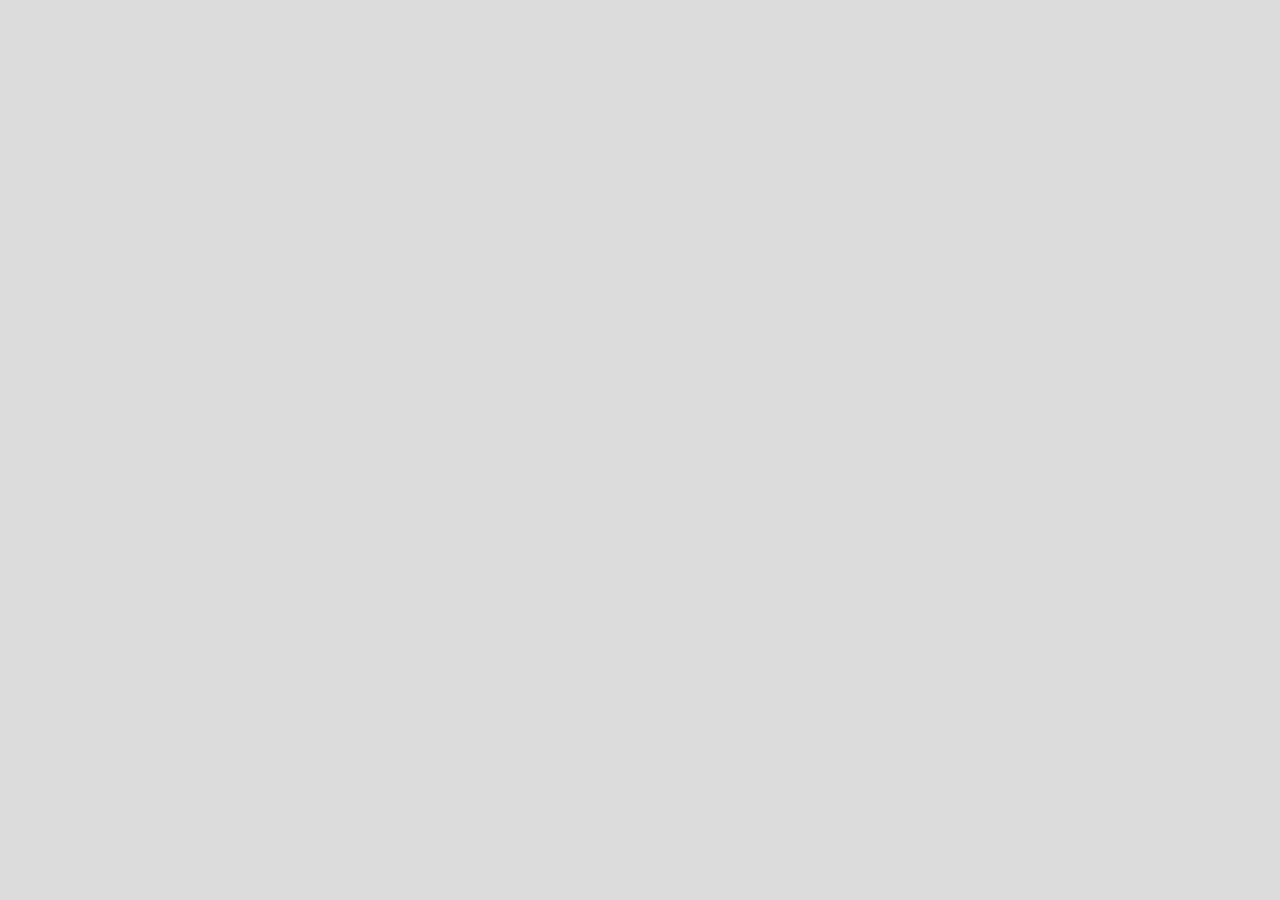
==== 17-collide/index.html @ dbe18ae2 "collide" ====
<!DOCTYPE html>
<html lang="en">
  <head>
    <meta charset="utf-8" />
    <meta name="viewport" content="width=device-width, initial-scale=1.0">

    <title>Sketch</title>

    <link rel="stylesheet" type="text/css" href="style.css">

    <!-- Linking to the main p5.js library, which allows your code to use all 
       p5 functions. Using this version while developing your code allows p5 
       to provide more Friendly Error Messages if you mess something up...-->
    <script src="libraries/p5.js"></script>

    <!-- Once your project is working completely, you can comment out the link
       to p5.js above, and instead link to this minified version. The minified
       version takes less space, and turns off Friendly Error Messages. This 
       increases the speed of your program quite dramatically in some cases.-->
    <!-- <script src="libraries/p5.min.js"></script> -->

    <script src="libraries/p5.sound.min.js"></script>
  </head>

  <body>
    <script src="sketch.js"></script>
  </body>
</html>
---- 17-collide/style.css ----
html, body {
  margin: 0;
  padding: 0;
}

canvas {
  display: block;
}
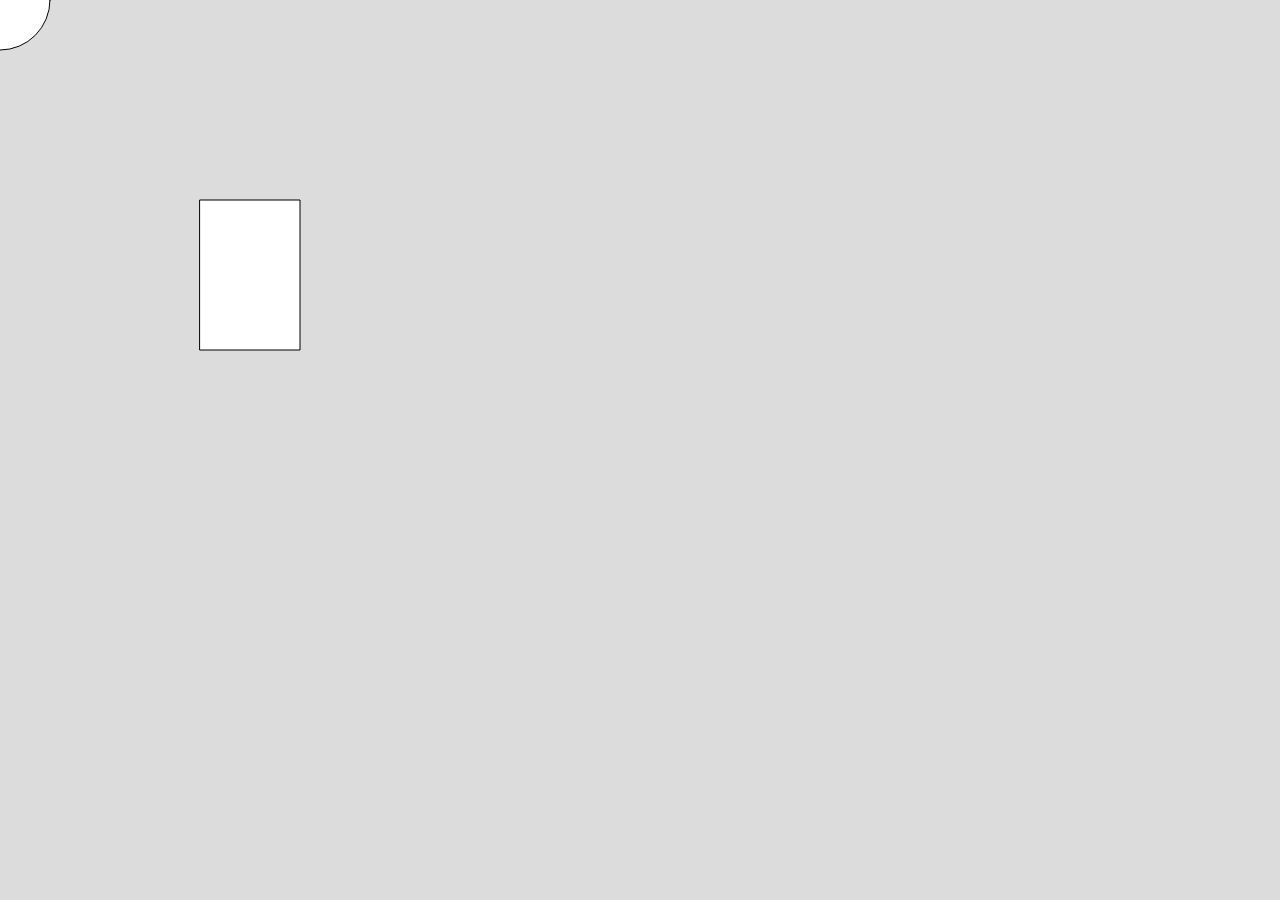
==== commit d0505680: "reg" ====
--- a/17-collide/index.html
+++ b/17-collide/index.html
@@ -20,6 +20,7 @@
     <!-- <script src="libraries/p5.min.js"></script> -->
 
     <script src="libraries/p5.sound.min.js"></script>
+    <script src="libraries/p5.collide2d.min.js"></script>
   </head>
 
   <body>
